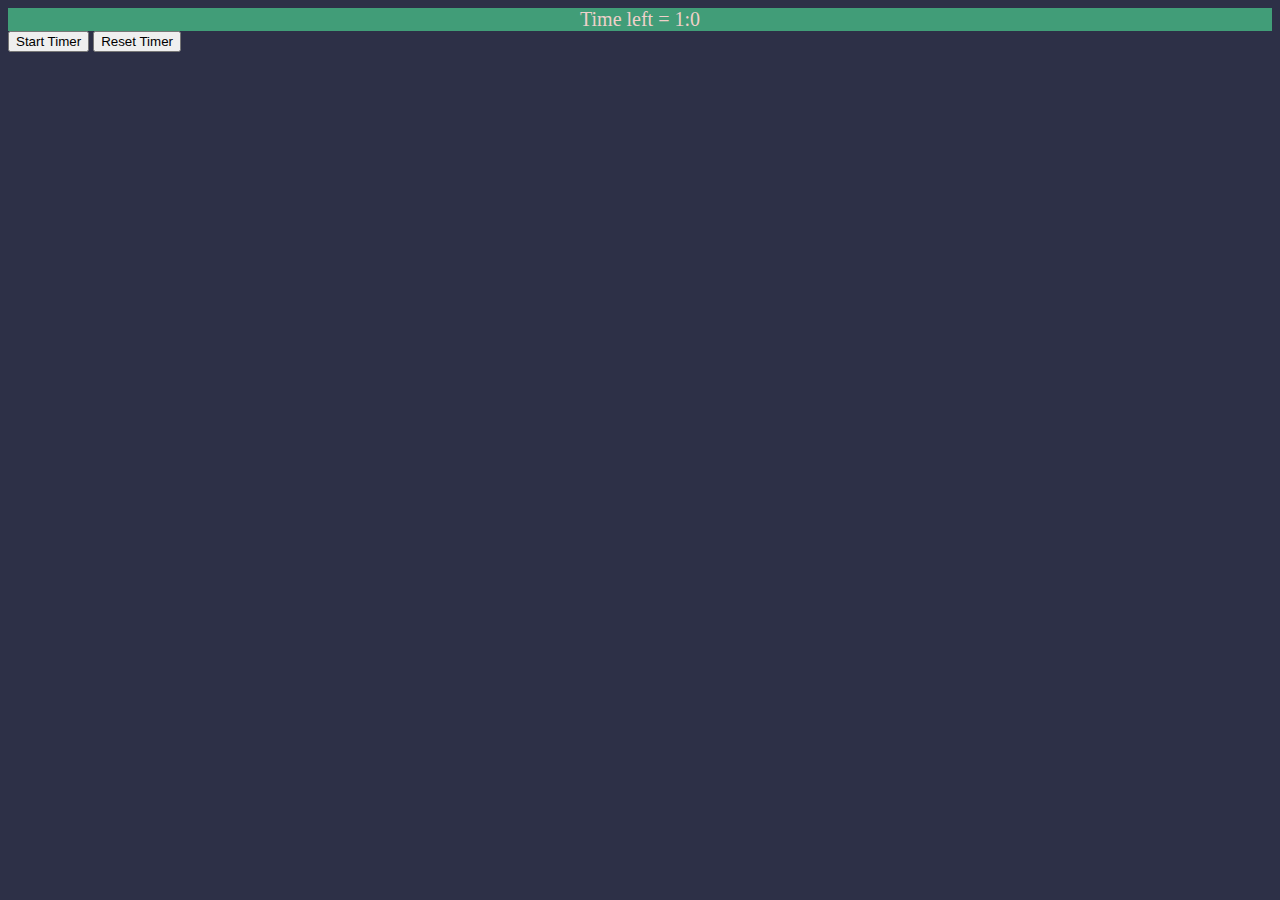
==== index.html @ 635e0ac8 "first commit" ====
<!DOCTYPE html>
<html >
<head>
  <meta charset="UTF-8">
  <title> countdown timer</title>
  
  
  
      <link rel="stylesheet" href="css/style.css">

  
</head>

<body>
  <html>

<body>
  <div>Time left = <span id="timer"></span></div>
  <button onclick="startTimer()">Start Timer</button>
  <button onclick="resetTimer()">Reset Timer</button>
  <audio id="heartbeat" src ="assets/heartbeat.mp3" preload="auto">
  </audio>
</body>

</html>
  
    <script  src="js/index.js"></script>

</body>
</html>
---- css/style.css ----
body{
  background-color:#2D3047;
}

div{
  background-color:#419D78;
  color:#EFD0CA;
  font-size:20px;
  text-align:center;
}
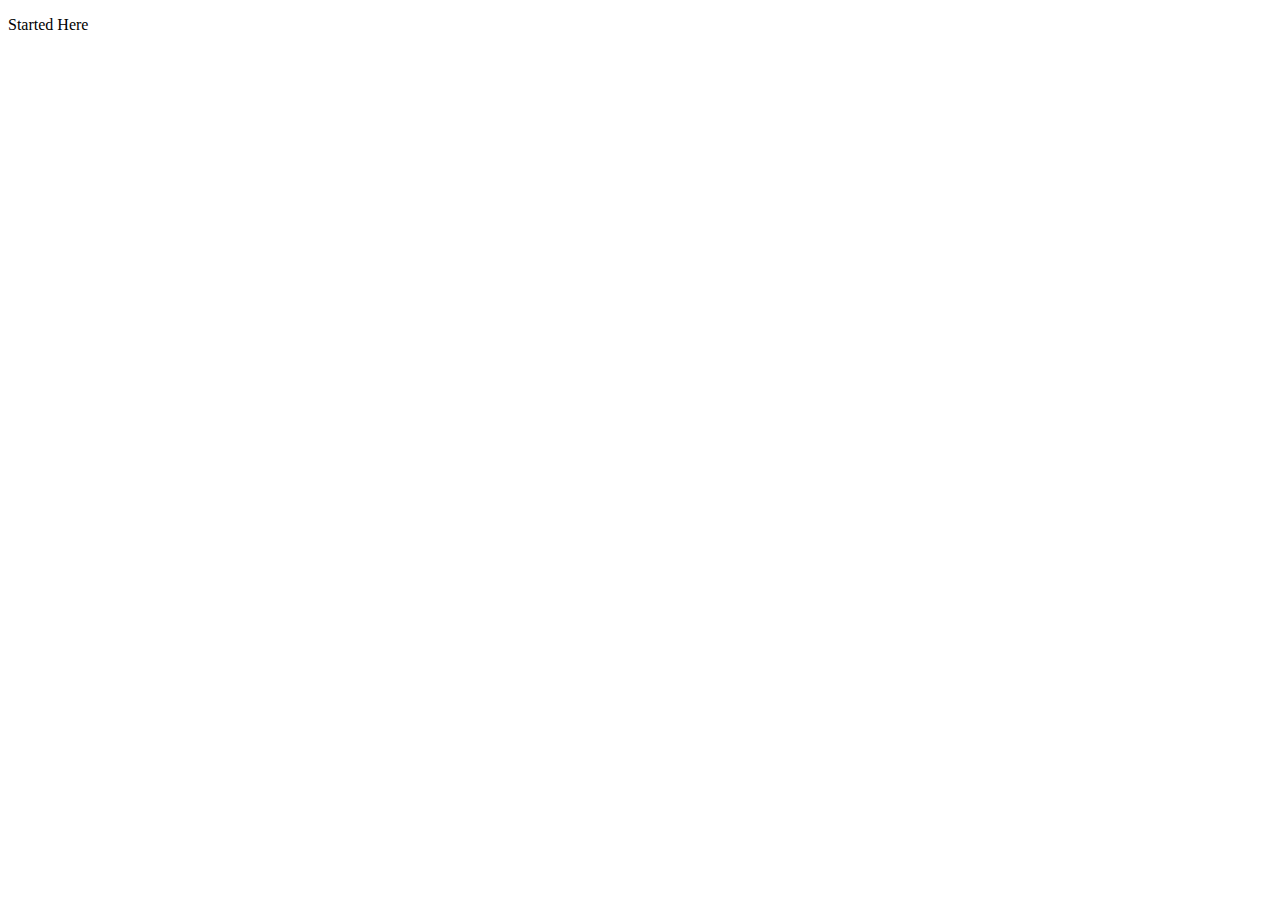
==== commit cdfe6e7f: "animations added" ====
--- a/index.html
+++ b/index.html
@@ -1,30 +1,15 @@
 <!DOCTYPE html>
-<html >
-<head>
-  <meta charset="UTF-8">
-  <title> countdown timer</title>
-  
-  
-  
-      <link rel="stylesheet" href="css/style.css">
+<html>
+  <head>
+    <meta charset="UTF-8">
+      <script  src="js/index.js"></script>
+      <script type="text/javascript" src="js/jquery.min.js"></script>
+      <script type="text/javascript" src="js/TweenMax.min.js"></script>
+      <script type="text/javascript" src="js/cooltext.animations.js"></script>
+  <script type="text/javascript" src="js/cooltext.min.js"></script>
+  </head>
 
-  
-</head>
-
-<body>
-  <html>
-
-<body>
-  <div>Time left = <span id="timer"></span></div>
-  <button onclick="startTimer()">Start Timer</button>
-  <button onclick="resetTimer()">Reset Timer</button>
-  <audio id="heartbeat" src ="assets/heartbeat.mp3" preload="auto">
-  </audio>
-</body>
-
-</html>
-  
-    <script  src="js/index.js"></script>
-
-</body>
-</html>
+  <body>
+    <p>Started Here</p>
+  </body>
+</html>